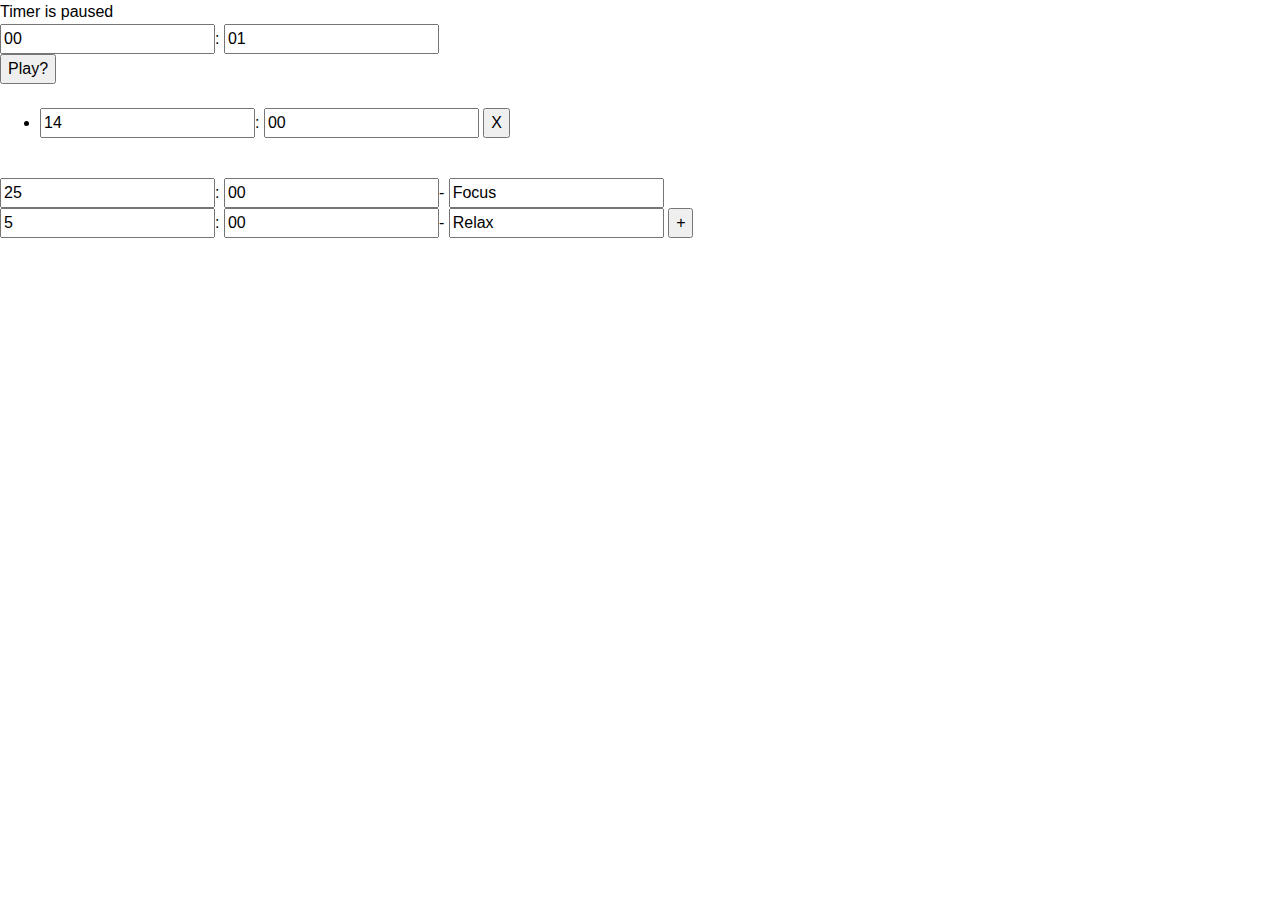
==== pomodoroclock/index.html @ 66f37ead "Add files via upload" ====
<!DOCTYPE html>
<html >
<head>
  <meta charset="UTF-8">
  <title>pomodoroClock</title>
  
  
  <link rel='stylesheet prefetch' href='https://cdnjs.cloudflare.com/ajax/libs/twitter-bootstrap/4.0.0-alpha.6/css/bootstrap.min.css'>

      <link rel="stylesheet" href="css/style.css">

  
</head>

<body>
  <span id = 'span-status'>
  Timer is paused
</span>
<span id = 'span-timer'>
  <form>
  <input id = 'minBox' type="text" name="mins" value=00>:
  <input id = 'secBox' type="text" name="secs" value=01><br>
  <input id = 'toggleButton' type="button" value="Play?" onclick = "toggleState();">
  </form>
</span>
<br>
<span id = 'span-loop-table'>
  <ul id = 'box-list'>
    <li>
    <div id = 'timeBlock-1' class = 'time-block'>
      <form>
        <input id = 'minBox-1' class = 'min-box' type="text" name="mins" value=14>:
        <input id = 'secBox-1' class = 'sec-box' type="text" name="secs" value=00>
        <input id = 'delete-1' class = 'delete-btn' type="button" value="X" onclick = "deleteBox(1);">
      </form>
    </div>
  </ul>
  
</span>
<br>
<span id = 'span-add'> 
  <form>        
    <input id = 'minBoxNew' class = 'min-box' type="text" name="mins" value=25>:
        <input id = 'secBoxNew' class = 'sec-box' type="text" name="secs" value=00>-
    <input id = 'labelBoxNew' class = 'label-box' type="text" name="label" value="Focus"> <br>
    <input id = 'minBoxNewR' class = 'min-box' type="text" name="mins" value=5>:
        <input id = 'secBoxNewR' class = 'sec-box' type="text" name="secs" value=00>-
    <input id = 'labelBoxNewR' class = 'label-box' type="text" name="label" value="Relax">
    <input id = 'add-box' class = 'add-btn' type="button" value="+" onclick = "addBox();">
  </form>
</span>
  <script src='https://cdnjs.cloudflare.com/ajax/libs/jquery/3.1.1/jquery.min.js'></script>
<script src='https://www.google.com/jsapi'></script>

    <script src="js/index.js"></script>

</body>
</html>
---- pomodoroclock/css/style.css ----
#content-column {
  margin:auto;
  text-align:center;
}

body {
  background-color: white;
  color: black;
}

#pomodoro-box {
  margin-top: 5%;
  border: 1px solid white;
  display:inline-block;
}
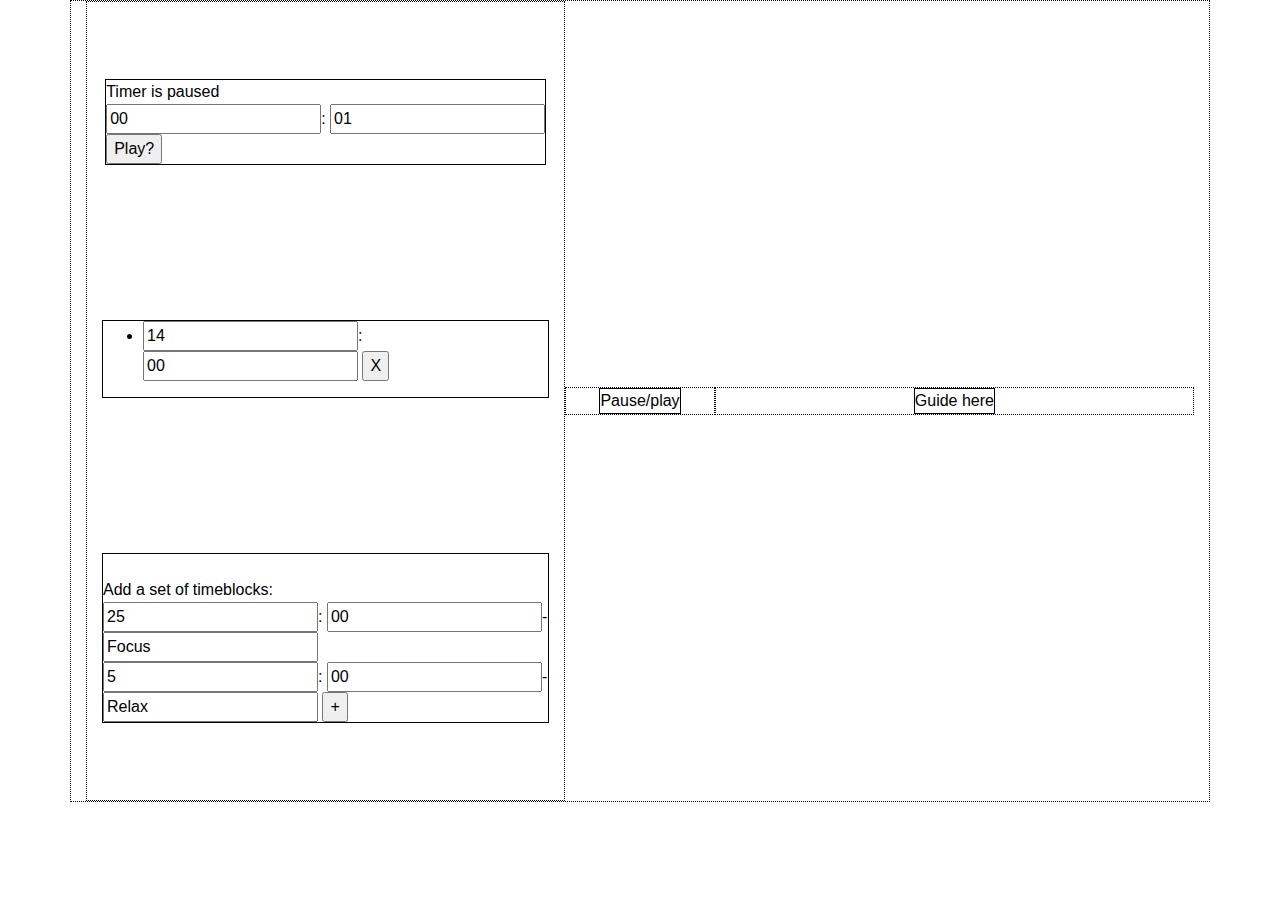
==== commit 2242d552: "Add files via upload" ====
--- a/pomodoroclock/index.html
+++ b/pomodoroclock/index.html
@@ -13,18 +13,22 @@
 </head>
 
 <body>
-  <span id = 'span-status'>
+  <div class='container' id='page-container'>
+  <div class='container' id='timer-status-box'>
+    <div class='box'>
+      <span id='span-status'>
   Timer is paused
 </span>
-<span id = 'span-timer'>
+      <span id='span-timer'>
   <form>
   <input id = 'minBox' type="text" name="mins" value=00>:
   <input id = 'secBox' type="text" name="secs" value=01><br>
   <input id = 'toggleButton' type="button" value="Play?" onclick = "toggleState();">
   </form>
 </span>
-<br>
-<span id = 'span-loop-table'>
+    </div>
+    <div class='box' id = 'loop-display-box'>
+      <span id='span-loop-table'>
   <ul id = 'box-list'>
     <li>
     <div id = 'timeBlock-1' class = 'time-block'>
@@ -35,10 +39,17 @@
       </form>
     </div>
   </ul>
-  
 </span>
-<br>
-<span id = 'span-add'> 
+      </div>
+
+      <div class='box' id = 'loop-box'>
+        <br>
+        <span id='span-add'>
+          <div>
+            Add a set of timeblocks:
+          </div>
+          
+          
   <form>        
     <input id = 'minBoxNew' class = 'min-box' type="text" name="mins" value=25>:
         <input id = 'secBoxNew' class = 'sec-box' type="text" name="secs" value=00>-
@@ -49,6 +60,27 @@
     <input id = 'add-box' class = 'add-btn' type="button" value="+" onclick = "addBox();">
   </form>
 </span>
+      </div>
+    
+
+  </div>
+  
+  <div class = 'container' id = 'button-container'>
+    <div class = 'box'>
+    Pause/play
+    </div>
+  </div>
+  
+       
+  <div class= 'container'>
+    <br>
+
+
+    <div class='box' id='guide-box'>
+      Guide here
+    </div>
+
+  </div>
   <script src='https://cdnjs.cloudflare.com/ajax/libs/jquery/3.1.1/jquery.min.js'></script>
 <script src='https://www.google.com/jsapi'></script>
 
--- a/pomodoroclock/css/style.css
+++ b/pomodoroclock/css/style.css
@@ -12,4 +12,36 @@
   margin-top: 5%;
   border: 1px solid white;
   display:inline-block;
+}
+
+.container 
+{
+  display: flex;
+  border: 1px dotted black;
+  flex-flow: row nowrap;
+  margin: auto;
+  width: 95%;
+}
+
+.box
+{
+  margin: auto;
+  border: 1px solid black;
+}
+
+#timer-status-box{
+  height: 800px;
+  flex-flow: column wrap;
+}
+
+
+#button-container {
+  width: 300px;
+}
+
+#loop-display-box {
+}
+
+#page-container {
+  justify-content:center;
 }